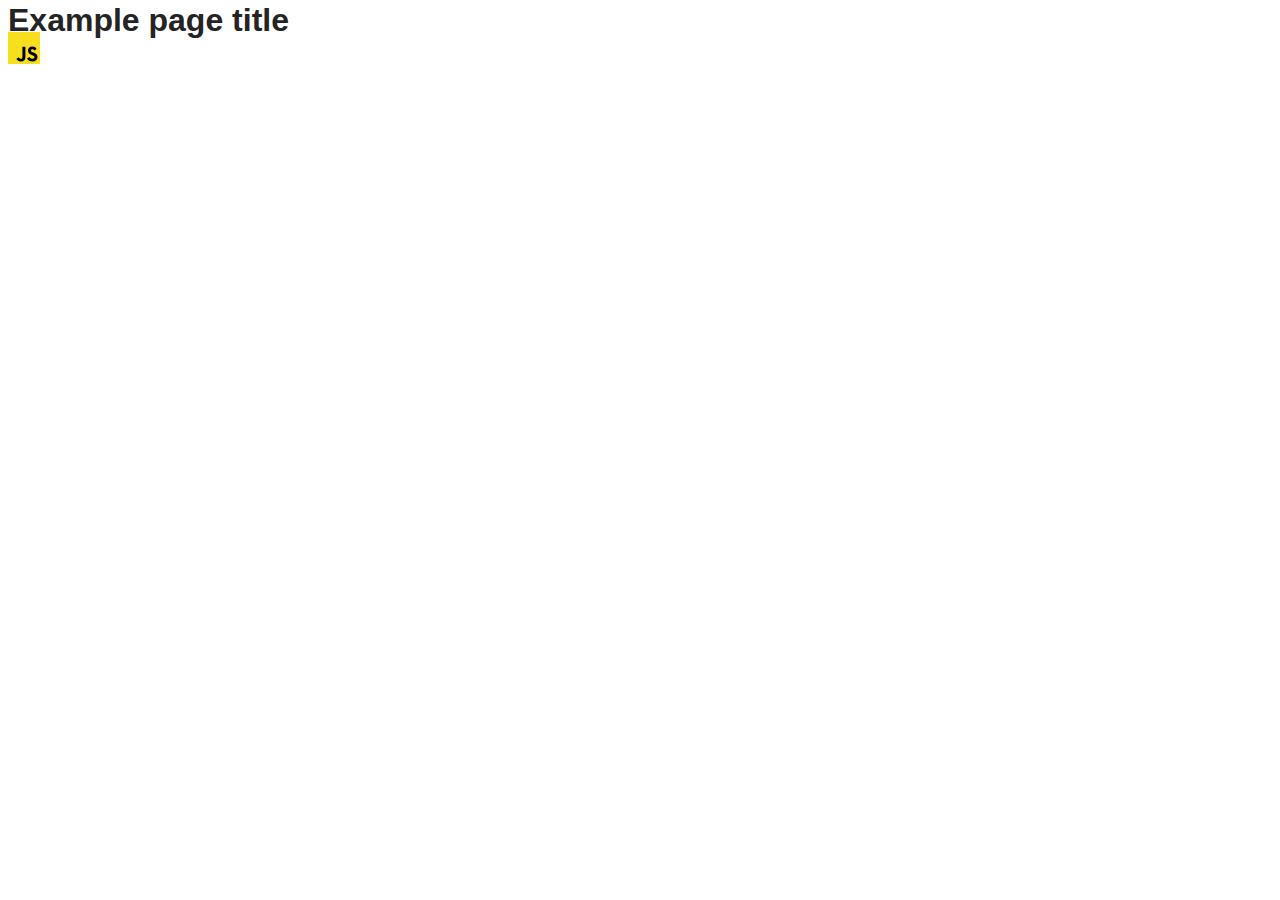
==== src/index.html @ cf284a39 "Initial commit" ====
<!DOCTYPE html>
<html lang="en">
  <head>
    <meta charset="UTF-8" />
    <link rel="icon" type="image/svg+xml" href="/favicon.svg" />
    <meta name="viewport" content="width=device-width, initial-scale=1.0" />
    <title>Vanilla App Template</title>
    <link rel="stylesheet" href="./css/styles.css" />
  </head>
  <body>
    <load ="partials/header.html" />

    <section>
      <h1>Example page title</h1>
      <!-- Path to images as from index.html file -->
      <img src="./img/javascript.svg" alt="" />
    </section>

    <!-- Loads the specified .html file -->
    <load ="partials/vite-promo.html" />

    <script type="module" src="./main.js"></script>
  </body>
</html>
---- src/css/styles.css ----
/**
  |============================
  | include css partials with
  | default @import url()
  |============================
*/
@import url('./reset.css');
@import url('./vite-promo.css');
@import url('./header.css');

:root {
  font-family: Inter, Avenir, Helvetica, Arial, sans-serif;
  font-size: 16px;
  line-height: 24px;
  font-weight: 400;

  color: #242424;
  background-color: rgba(255, 255, 255, 0.87);

  font-synthesis: none;
  text-rendering: optimizeLegibility;
  -webkit-font-smoothing: antialiased;
  -moz-osx-font-smoothing: grayscale;
  -webkit-text-size-adjust: 100%;
}
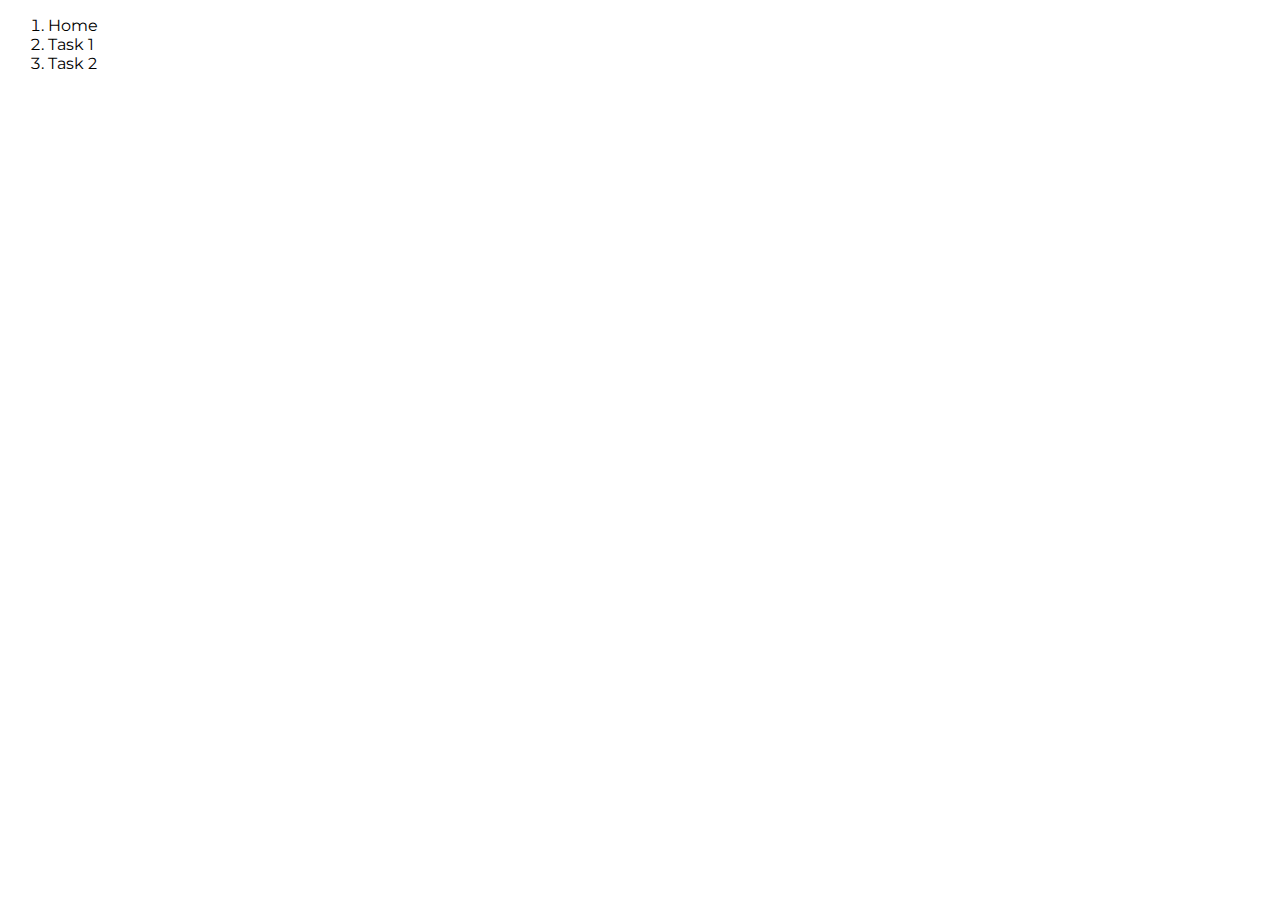
==== commit 1c6b6557: "#2hwjs 9" ====
--- a/src/index.html
+++ b/src/index.html
@@ -1,24 +1,28 @@
 <!DOCTYPE html>
 <html lang="en">
-  <head>
-    <meta charset="UTF-8" />
-    <link rel="icon" type="image/svg+xml" href="/favicon.svg" />
-    <meta name="viewport" content="width=device-width, initial-scale=1.0" />
-    <title>Vanilla App Template</title>
-    <link rel="stylesheet" href="./css/styles.css" />
-  </head>
-  <body>
-    <load ="partials/header.html" />
 
-    <section>
-      <h1>Example page title</h1>
-      <!-- Path to images as from index.html file -->
-      <img src="./img/javascript.svg" alt="" />
-    </section>
+<head>
+  <meta charset="UTF-8" />
+  <link rel="icon" type="image/svg+xml" href="/favicon.svg" />
+  <meta name="viewport" content="width=device-width, initial-scale=1.0" />
+  <title>Vanilla App Template</title>
 
-    <!-- Loads the specified .html file -->
-    <load ="partials/vite-promo.html" />
+  <link rel="preconnect" href="https://fonts.googleapis.com" />
+  <link rel="preconnect" href="https://fonts.gstatic.com" crossorigin />
+  <link href="https://fonts.googleapis.com/css2?family=Montserrat:ital,wght@0,100..900;1,100..900&display=swap"
+    rel="stylesheet" />
 
-    <script type="module" src="./main.js"></script>
-  </body>
-</html>
+  <link rel="stylesheet" href="./css/styles.css" />
+</head>
+
+<body>
+  <ol>
+    <li><a href="./index.html">Home</a></li>
+    <li><a href="./1-gallery.html">Task 1</a></li>
+    <li><a href="./2-form.html">Task 2</a></li>
+  </ol>
+
+  <script type="module" src="./main.js"></script>
+</body>
+
+</html>--- a/src/css/styles.css
+++ b/src/css/styles.css
@@ -5,21 +5,8 @@
   |============================
 */
 @import url('./reset.css');
-@import url('./vite-promo.css');
-@import url('./header.css');
+@import url('./gallery.css');
 
-:root {
-  font-family: Inter, Avenir, Helvetica, Arial, sans-serif;
-  font-size: 16px;
-  line-height: 24px;
-  font-weight: 400;
-
-  color: #242424;
-  background-color: rgba(255, 255, 255, 0.87);
-
-  font-synthesis: none;
-  text-rendering: optimizeLegibility;
-  -webkit-font-smoothing: antialiased;
-  -moz-osx-font-smoothing: grayscale;
-  -webkit-text-size-adjust: 100%;
+body {
+  font-family: Montserrat;
 }
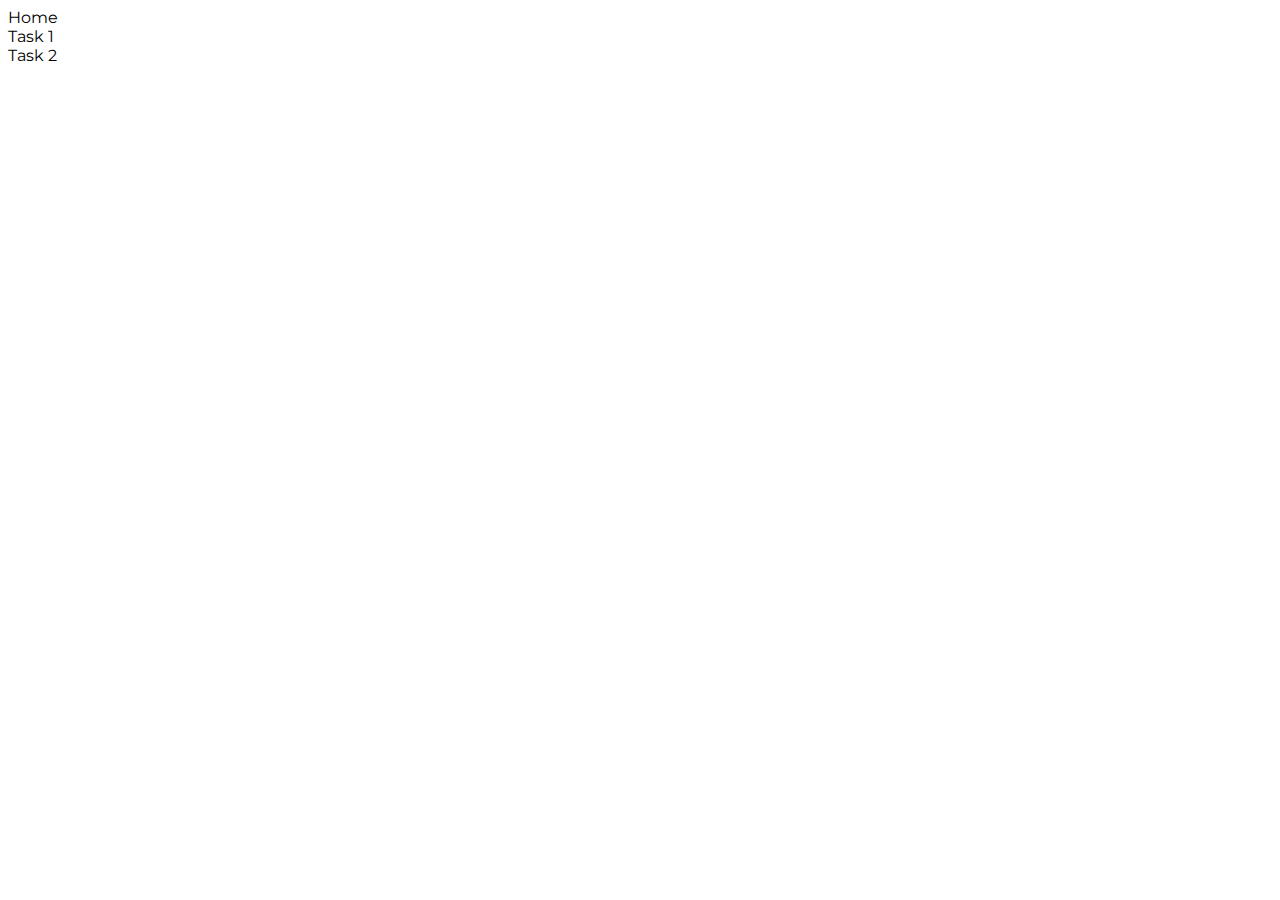
==== commit ed30cd9f: "#11" ====
--- a/src/index.html
+++ b/src/index.html
@@ -16,13 +16,14 @@
 </head>
 
 <body>
-  <ol>
+  <ul>
     <li><a href="./index.html">Home</a></li>
     <li><a href="./1-gallery.html">Task 1</a></li>
     <li><a href="./2-form.html">Task 2</a></li>
-  </ol>
+  </ul>
 
   <script type="module" src="./main.js"></script>
 </body>
 
-</html>+</html>
+
